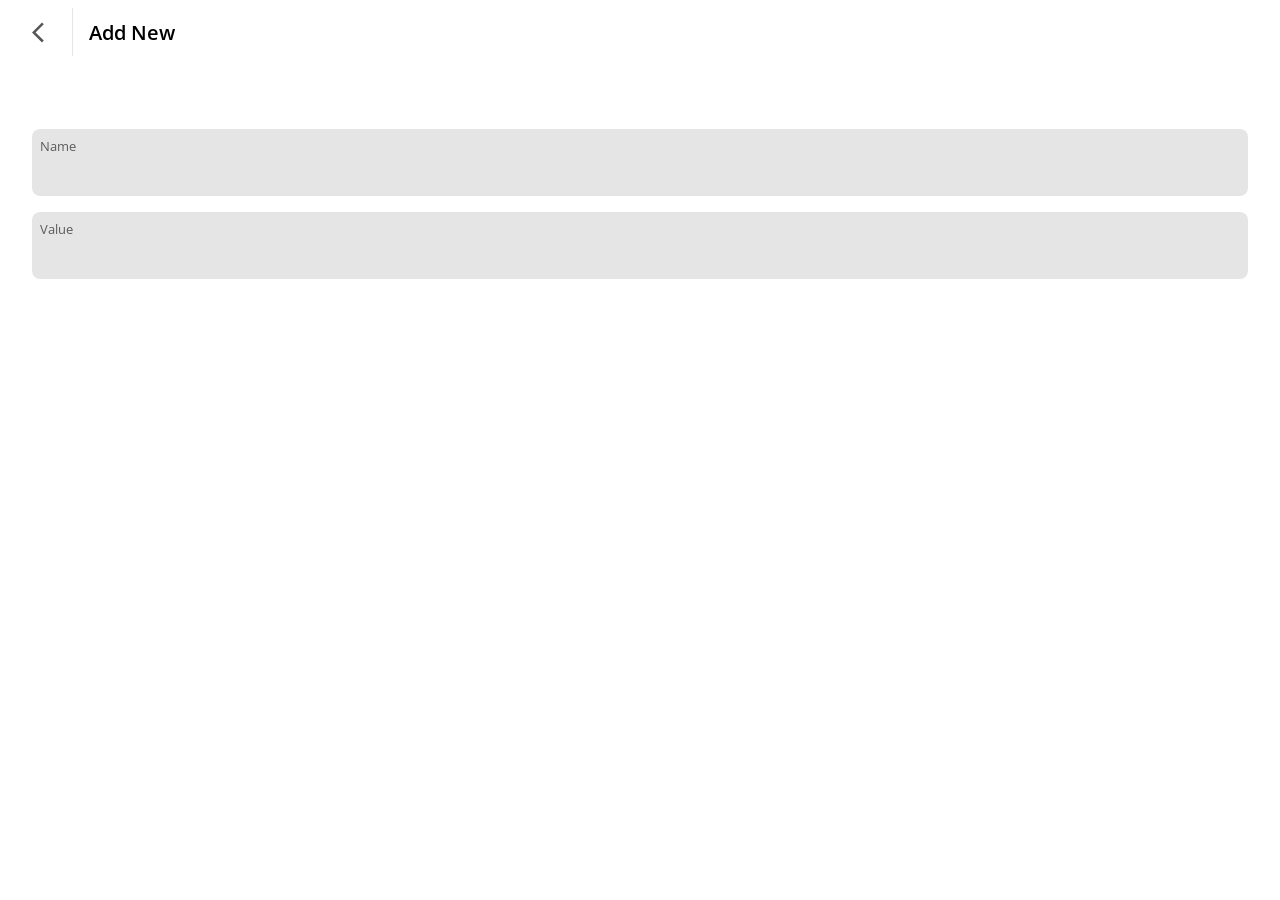
==== add.html @ cdc79bbb "add.html" ====
<!DOCTYPE html>
<html lang="el-gr">
    <head>
        <title>Add New | Angerona</title>
        <meta charset="UTF-8">
        <meta name="viewport" content="width=device-width, initial-scale=1.0">
		<link rel='stylesheet' href='/modules/Body/css/main.css'>
		<script type='text/javascript' src='/modules/Body/js/main.js' defer></script>
		<link rel='stylesheet' href='/modules/Main/css/main.css'>
		<script type='text/javascript' src='/modules/Main/js/main.js' defer></script>
		<link rel='stylesheet' href='/modules/InputBox/css/main.css'>
		<script type='text/javascript' src='/modules/InputBox/js/main.js' defer></script>
		<link rel='stylesheet' href='/modules/Header/css/main.css'>
		<script type='text/javascript' src='/modules/Header/js/main.js' defer></script>

        <link rel="stylesheet" href="./css/main.css">
        <script type="text/javascript" src="./js/library.js" defer></script>
    </head>
    <body>

        <form id="js_form"></form>

        <main>
            <col-1>
                <header></header>
                <input-box class="js_name mod_mb1"></input-box>
                <input-box class="js_value mod_mb1"></input-box>
            </col-1>
        </main>

        <script type="text/javascript" src="./js/add.js" defer></script>

    </body>
</html>
---- modules/Body/css/main.css ----
* {
	margin: 0;
	padding: 0;
	font-family: var( --theme-mainFontFamily, 'Open Sans', sans-serif );
	text-decoration: none;
	color: var(--theme-mainFont, rgba(0, 0, 0, 1));
	border: 0;
	font-size: 100%;
	vertical-align: baseline;
	box-sizing: border-box;
}

*:focus {
    outline: none;
}

input[type="date"]::-webkit-inner-spin-button, input[type="date"]::-webkit-clear-button {
	display: none;
}

a {
	-webkit-tap-highlight-color: var(---theme-inputBackgroundColor, rgba(0, 0, 0, 0));
}




html {
	scroll-behavior: smooth;
}




@keyframes rotation {
	from {
		transform: rotate(0deg); /*@universal*/
	}
	to {
		transform: rotate(359deg); /*@universal*/
	}
}

.animateRotation {
	animation: rotation 2s infinite linear;
}

.mod_displayNone {
	display: none;
}
---- modules/Main/css/main.css ----
/*
	@modCssClasses
	@customTag: main-wrap
	@customTag: main
		@cssMod: mod_constrained
		@cssMod: mod_margin0
		@cssMod: mod_popup
		@cssMod: mod_wide
	@customTag: container-box
		@cssMod: mod_gap1
		@cssMod: mod_forceRow
	@customTag: hr
		@cssMod: mod_dashed
		@cssMod: mod_withText
	@customTag: col-auth
	@customTag: col-mob
	@customTag: col-min
		@cssMod: mod_vBottom
	@customTag: col-1
	@customTag: col-2
	@customTag: col-3
	@customTag: col-4
	@customTag: col-5
	@customTag: col-6
	@customTag: col-7
	@customTag: col-8
	@customTag: col-9
	@cssMod: mod_maxWidth35
	@cssMod: mod_topAlign
	@cssMod: mod_middleAlign
	@cssMod: mod_mtAuto
	@cssMod: mod_mt0
	@cssMod: mod_mt0_5
	@cssMod: mod_mt1
	@cssMod: mod_mt2
	@cssMod: mod_mt3
	@cssMod: mod_mt4
	@cssMod: mod_mb0
	@cssMod: mod_mb0_25
	@cssMod: mod_mb0_5
	@cssMod: mod_mb1
	@cssMod: mod_mb2
	@cssMod: mod_mb3
	@cssMod: mod_mb4
	@cssMod: mod_padding0
	@cssMod: mod_hideUnder1024
	@cssMod: mod_reverseUnder900
	@cssMod: mod_invisible
	@cssMod: mod_hidden
	--theme-bodyBackgroundColor 		rgba(255, 255, 255, 1)
	--theme-transitionDuration 			0.15s
	--theme-mainFont 					rgba(0, 0, 0, 1)
	--theme-inputBackgroundColor 		rgba(0, 0, 0, 0)
	--theme-highlightedBackgroundColor 	rgba(0, 0, 0, 0.1)
*/




::-webkit-scrollbar {
	width: 1px;
}

::-webkit-scrollbar-track {
	background-color: var(--theme-bodyBackgroundColor, rgba(255, 255, 255, 1));
	transition-property: background-color;
	transition-duration: var(--theme-transitionDuration, 0.15s);
}

::-webkit-scrollbar-thumb {
	background-color: var(--theme-mainFont, rgba(0, 0, 0, 1));
	transition-property: background-color;
	transition-duration: var(--theme-transitionDuration, 0.15s);
}

* {
	scrollbar-width: auto;
}

.mod_mtAuto {
	margin-top: auto;
}

.mod_mt0 {
	margin-top: 0;
}

.mod_mt0_5 {
	margin-top: 0.5rem;
}

.mod_mt1 {
	margin-top: 1rem;
}

.mod_mt2 {
	margin-top: 2rem;
}

.mod_mt3 {
	margin-top: 3rem;
}

.mod_mt4 {
	margin-top: 4rem;
}

.mod_mb0 {
	margin-bottom: 0 !important;
}

.mod_mb0_25 {
	margin-bottom: 0.25rem !important;
}

.mod_mb0_5 {
	margin-bottom: 0.5rem !important;
}

.mod_mb1 {
	margin-bottom: 1rem !important;
}

.mod_mb2 {
	margin-bottom: 2rem !important;
}

.mod_mb3 {
	margin-bottom: 3rem !important;
}

.mod_mb4 {
	margin-bottom: 4rem !important;
}




body.mod_padding0 {
	padding: 0;
	padding-right: 0;
	padding-bottom: 0;
	padding-left: 0 !important;
}




main-wrap {
	position: fixed;
	top: 0;
	left: 0;
	width: 100vw;
	height: 100vh;
	overflow: hidden;
	z-index: 6;
	display: none;
	backdrop-filter: blur(6px) brightness(66%);
}

main-wrap.active {
	display: flex;
}




main {
	margin-top: 0;
	margin-right: 2.5vw;
	margin-bottom: 0;
	margin-left: 2.5vw;
	display: flex;
	gap: 2.5vw;
	transition-property: opacity;
	transition-duration: var(--theme-transitionDuration, 0.15s);
}

main.mod_popup {
	position: absolute;
	top: 0;
	bottom: 0;
	left: 0;
	right: 0;
	min-width: 50rem;
	height: 80vh;
	overflow: scroll;
	padding: 0 1rem 1rem 1rem;
	border-radius: 0.5rem;
	box-shadow: 0 0 1rem rgb(0, 0, 0);
	margin: auto;
	background-color: var(--theme-background, rgba(255, 255, 255, 1));
	transition-property: background-color, box-shadow, border-color, opacity;
	transition-duration: var(--theme-transitionDuration, 0.15s);
	flex-direction: column;
	width: 40vw;
	display: flex;
	scrollbar-width: none;
	border-style: solid;
	border-width: 1px;
	border-color: var(--theme-highlightedBackgroundColor, rgba(0, 0, 0, 0.1));
	gap: unset;
}

main.mod_popup.mod_wide {
	width: 80vw;
}

main.mod_constrained {
	max-width: 80rem;
	width: 90%;
	margin-top: 0;
	margin-right: auto;
	margin-bottom: 0;
	margin-left: auto;
}

main.mod_margin0 {
	margin-top: 0;
	margin-right: 0;
	margin-bottom: 0;
	margin-left: 0;
}

@media only screen and (max-device-width: 1700px) {

    main {
		margin-top: 0;
		margin-right: 2.5vw;
		margin-bottom: 8rem;
		margin-left: 2.5vw;
		gap: 2.5vw;
	}

}

@media only screen and (max-device-width: 1200px) {

    main.mod_constrained {
        width: 95vw;
    }

}

@media only screen and (max-device-width: 900px) {

    main {
        flex-direction: column;
    }

}

@media only screen and (max-device-width: 680px) {

    main.mod_constrained {
		margin-top: 0;
		margin-right: auto;
		margin-bottom: 8rem;
		margin-left: auto;
    }

}




container-box {
	display: flex;
	gap: 2.5vw;
}

container-box.mod_gap1 {
	gap: 1rem;
}

container-box.mod_gap2 {
	gap: 2rem;
}

@media only screen and (max-device-width: 680px) {

    container-box {
        flex-direction: column;
        gap: 0;
    }

    container-box.mod_gap1,
	container-box.mod_gap2 {
        gap: 0;
    }

	container-box.mod_forceRow {
		flex-direction: row;
		gap: unset;
	}

	container-box.mod_gap1.mod_forceRow,
	container-box.mod_gap2.mod_forceRow {
        gap: 1rem;
    }

}




main hr {
	border-top-style: none;
	border-top-width: 0px;
	border-top-color: var(--theme-inputBackgroundColor, rgba(0, 0, 0, 0));
	border-bottom-style: solid;
	border-bottom-width: 1px;
	border-bottom-color: var(--theme-highlightedBackgroundColor, rgba(0, 0, 0, 0.1));
	margin-top: 0rem;
	margin-right: 0.5rem;
	margin-bottom: 4rem;
	margin-left: 0.5rem;
	transition-property: border-bottom-color;
	transition-duration: var(--theme-transitionDuration, 0.15s);
}

main hr.mod_dashed {
	border-bottom-style: dashed;
}

main hr.mod_withText {
	border: 0;
	line-height: 1.5rem;
	position: relative;
	text-align: center;
	height: 1.5rem;
	font-size: 1rem;
	margin-right: 0.5rem;
	margin-left: 0.5rem;
}

main hr.mod_withText::before {
	content: "";
	position: absolute;
	left: 0;
	top: 50%;
	width: 100%;
	height: 1px;
	background-color: var(--theme-discreetBoxShadow, rgba(0, 0, 0, 0.2));
	transition-property: background-color;
	transition-duration: var(--theme-transitionDuration, 0.15s);
}

main hr.mod_withText::after {
	content: attr(data-content);
	position: relative;
	padding-right: 1rem;
	padding-left: 1rem;
	line-height: 1.5rem;
	color: var(--theme-secondaryFont, rgba(0, 0, 0, 0.6));
	background-color: var(--theme-background, rgba(255, 255, 255, 1));
	transition-property: background-color, color;
	transition-duration: var(--theme-transitionDuration, 0.15s);
	font-weight: 900;
}




.mod_middleAlign {
	display: flex;
	flex-direction: column;
	justify-content: center;
}




.mod_topAlign {
	display: flex;
	flex-direction: column;
	justify-content: flex-start;
}




.mod_invisible {
	opacity: 0;
}




.mod_hidden {
	display: none;
}

.mod_hiddenImportant {
	display: none !important;
}




.mod_maxWidth35 {
	max-width: 35rem;
}

@media only screen and (max-device-width: 680px) {

	.mod_maxWidth35 {
		max-width: unset;
	}

}




col-auth {
	min-height: max-content;
	display: flex;
	flex-direction: column;
	justify-content: center;
	width: 95%;
	max-width: 30rem;
	margin-right: auto;
	margin-left: auto;
	position: relative;
	height: 100vh;
}




col-mob {
	min-height: 100vh;
	display: flex;
	flex-direction: column;
	justify-content: center;
	width: 95%;
	max-width: 40rem;
	margin-right: auto;
	margin-left: auto;
	position: relative;
}




col-min {
	min-width: max-content;
}

col-min.mod_vBottom {
	display: flex;
	flex-direction: column;
	justify-content: flex-end;
}




col-1 {
	flex: 1;
	transition-property: flex;
	transition-duration: var(--theme-transitionDuration, 0.15s);
}




col-2 {
	flex: 2;
}




col-3 {
	flex: 3;
}




col-4 {
	flex: 4;
}




col-5 {
	flex: 5;
}




col-6 {
	flex: 6;
}




col-7 {
	flex: 7;
}




col-8 {
	flex: 8;
}




col-9 {
	flex: 9;
}




@media only screen and (max-device-width: 1024px) {

    .mod_hideUnder1024 {
        display: none;
    }

}

@media only screen and (max-device-width: 900px) {

    .mod_reverseUnder900 {
        flex-direction: column-reverse;
    }

}
---- modules/InputBox/css/main.css ----
/*
	@modCssClasses
	@customTag: input-box
	@cssMod: mod_alignRight
	@cssMod: mod_small
	@cssMod: mod_uppercase
	@cssMod: mod_forceIcon
	--theme-transitionDuration 			0.15s
	--theme-highlightedBackgroundColor 	rgba(0, 0, 0, 0.1)
	--theme-errorBackgroundColor 		rgba(255, 0, 0, 0.2)
	--theme-secondaryFont 				rgba(0, 0, 0, 0.6)
	--theme-mainFont 					rgba(0, 0, 0, 1)
	--theme-errorFont 					rgba(255, 68, 68, 1)
	--theme-inputBackgroundColor 		rgba(0, 0, 0, 0)
*/




input-box {
	display: block;
	border-top-left-radius: 0.5rem;
	border-top-right-radius: 0.5rem;
	border-bottom-right-radius: 0.5rem;
	border-bottom-left-radius: 0.5rem;
	overflow: hidden;
	padding-top: 0.5rem;
	padding-right: 0.5rem;
	padding-bottom: 0.5rem;
	padding-left: 0.5rem;
	margin-top: 0;
	margin-right: 0;
	margin-bottom: 4rem;
	margin-left: 0;
	background-color: var(--theme-highlightedBackgroundColor, rgba(0, 0, 0, 0.1));
	transition-property: background-color;
	transition-duration: var(--theme-transitionDuration, 0.15s);
	min-height: 4.2rem;
}

input-box.mod_small {
	min-height: 3rem;
	min-width: 15rem;
}

input-box.error {
	background-color: var(--theme-errorBackgroundColor, rgba(255, 0, 0, 0.2));
}

input-box .title {
	display: flex;
	align-items: center;
	justify-content: space-between;
	gap: 0.5rem;
	font-size: 0.8rem;
	font-weight: 600;
}

input-box .title .titleElem {
	color: var(--theme-secondaryFont, rgba(0, 0, 0, 0.6));
	overflow: hidden;
	text-overflow: ellipsis;
	white-space: nowrap;
	transition-property: color;
	transition-duration: var(--theme-transitionDuration, 0.15s);
	font-weight: 400;
	line-height: 1.2rem;
}

input-box .title .errorElem {
	color: var(--theme-errorFont, rgba(255, 68, 68, 1));
	opacity: 0;
	line-height: 1.2rem;
	transition-property: opacity;
	transition-duration: var(--theme-transitionDuration, 0.15s);
}

input-box.error .title .errorElem {
	opacity: 1;
}

input-box .body {
	display: flex;
	align-items: center;
}

input-box .body p {
	margin-right: 0.5rem;
	font-weight: 600;
	color: var(--theme-secondaryFont);
	border-right: solid 2px var(--theme-discreetBoxShadow);
	padding-right: 0.5rem;
}

input-box .body .input {
	flex: 1;
	background-color: var(--theme-inputBackgroundColor, rgba(0, 0, 0, 0));
	font-weight: 600;
	line-height: 2rem;
	width: 0;
	color: var(--theme-mainFont, rgba(0, 0, 0, 1));
	transition-property: color, opacity;
	transition-duration: var(--theme-transitionDuration, 0.15s);
	padding-right: 0.25rem;
}

input-box.mod_small .body .input {
	font-size: 0.94rem;
}

input-box.mod_alignRight .body .input {
	text-align: right;
}

input-box.mod_uppercase .body .input {
	text-transform: uppercase;
}

input-box .body .input:disabled {
	opacity: 0.6;
}

input-box .body .input::placeholder {
	font-weight: 100;
	font-size: 0.95rem;
}

input-box.mod_small .body .input::placeholder {
	font-size: 0.94rem;
}

input-box .body .icon {
	height: 2rem;
	display: flex;
	max-width: 2rem;
	opacity: 0;
	text-align: center;
	cursor: pointer;
	transition-property: opacity;
	transition-duration: var(--theme-transitionDuration, 0.15s);
	justify-content: center;
}

input-box .body .input:disabled + .icon {
	cursor: default;
}

input-box .body .input:disabled + .span.active {
	opacity: 0.5;
}

input-box.errorTemp .body .icon.active {
	opacity: 1;
}

input-box .body .icon.active {
	opacity: 0.5;
}

input-box .body .icon.active:hover {
	opacity: 1;
}

input-box .body .icon svg {
	width: 66%;
	fill: var(--theme-mainFont, rgba(0, 0, 0, 1));
	transition-property: fill;
	transition-duration: var(--theme-transitionDuration, 0.15s);
}
---- modules/Header/css/main.css ----
/*
	@modCssClasses
	@customTag: header
	@cssMod: mod_constrained
	@cssMod: mod_minimal
	@cssMod: mod_withExplainer
	@cssMod: mod_app
	--theme-bodyBackgroundColor 			rgba(255, 255, 255, 1)
	--theme-errorFont 						rgba(255, 68, 68, 1)
	--theme-highlightedBackgroundColor 		rgba(255, 255, 255, 0.15)
	--theme-importantDetail 				rgba(255, 0, 255, 1)
	--theme-inputBackgroundColor 			rgba(0, 0, 0, 0)
	--theme-mainFont 						rgba(0, 0, 0, 1)
	--theme-modal-boxShadow 				rgba(0, 0, 0, 1)
	--theme-modalButton-backgroundColor 	rgba(68, 68, 255, 1)
	--theme-modalText-color 				rgba(255, 255, 255, 1)
	--theme-secondaryFont 					rgba(0, 0, 0, 0.6)
	--theme-transitionDuration 				0.15s
*/




header {
	display: flex;
	margin-top: 0;
	margin-right: 0;
	margin-bottom: 4rem;
	margin-left: 0;
	transition-property: background-color, box-shadow, border-bottom-color;
	transition-duration: var(--theme-transitionDuration, 0.15s);
	align-items: center;
	position: sticky;
	top: 0;
	background-color: var(--theme-bodyBackgroundColor, rgba(255, 255, 255, 1));
	box-shadow: 0 0 0.25rem 0.25rem var(--theme-bodyBackgroundColor, rgba(255, 255, 255, 1));
	z-index: 1;
	display: flex;
	flex-flow: wrap;
	border-bottom-style: solid;
	border-bottom-width: 1px;
	border-bottom-color: var(--theme-highlightedBackgroundColor, rgba(255, 255, 255, 0.15));
}

header.mod_app {
	background-color: transparent;
	box-shadow: unset;
	border: medium none;
	margin-bottom: unset;
	position: sticky;
	top: 0;
}

header.mod_constrained {
	max-width: 80rem;
	width: 90vw;
	margin-right: auto;
	margin-left: auto;
}

header.mod_minimal {
	margin-top: 2rem;
	background-color: var(--theme-inputBackgroundColor, rgba(0, 0, 0, 0));
	margin-bottom: 2.5rem;
	border-bottom: medium none;
	border-top-left-radius: 0.5rem;
	border-top-right-radius: 0.5rem;
	border-bottom-right-radius: 0.5rem;
	border-bottom-left-radius: 0.5rem;
	padding-top: 0.5rem;
	padding-right: 0;
	padding-bottom: 0.5rem;
	padding-left: 0;
	position: unset;
	box-shadow: 0 0 0 var(--theme-inputBackgroundColor, rgba(0, 0, 0, 0));
}

header.mod_minimal.mod_withExplainer {
	margin-bottom: 0.5rem;
}

header .subnav {
	flex-basis: 100%;
	display: flex;
	gap: 2rem;
	padding-top: 0.5rem;
	padding-right: 0;
	padding-bottom: 0.5rem;
	padding-left: 0;
	overflow: auto;
	border-bottom-style: solid;
	border-bottom-width: 1px;
	border-bottom-color: var(--theme-bodyBackgroundColor, rgba(255, 255, 255, 1));
	margin-bottom: -1px;
	border-top-style: solid;
	border-top-width: 1px;
	border-top-color: var(--theme-highlightedBackgroundColor, rgba(0, 0, 0, 0.1));
	transition-property: border-top-color, border-bottom-color;
	transition-duration: var(--theme-transitionDuration, 0.15s);
}

header .subnav .subnavTitle {
	font-size: 0.9rem;
	color: var(--theme-secondaryFont, rgba(0, 0, 0, 0.6));
	font-weight: 600;
	line-height: 2rem;
	transition-property: color;
	transition-duration: var(--theme-transitionDuration, 0.15s);
	white-space: nowrap;
}

header .subnav .subnavTitle:hover {
	color: var(--theme-mainFont, rgba(0, 0, 0, 1))
}

header .subnav .subnavTitle.active {
	color: var(--theme-mainFont, rgba(0, 0, 0, 1));
	text-decoration: underline;
	text-underline-offset: 0.25rem;
	text-decoration-color: var(--theme-importantDetail, rgba(255, 0, 255, 1));
	text-decoration-thickness: 0.1rem;
}

header .search {
	display: flex;
	background-color: var(--theme-highlightedBackgroundColor, rgba(0, 0, 0, 0.1));
	margin-top: 0;
	margin-right: 1rem;
	margin-bottom: 0;
	margin-left: 1rem;
	border-top-left-radius: 0.5rem;
	border-top-right-radius: 0.5rem;
	border-bottom-right-radius: 0.5rem;
	border-bottom-left-radius: 0.5rem;
	transition-property: background-color;
	transition-duration: var(--theme-transitionDuration, 0.15s);
}

header .search .input {
	background-color: var(--theme-inputBackgroundColor, rgba(0, 0, 0, 0));
	line-height: 3rem;
	padding-top: 0;
	padding-right: 0.5rem;
	padding-bottom: 0;
	padding-left: 0.5rem;
	font-size: 0.95rem;
	color: var(--theme-mainFont, rgba(0, 0, 0, 1));
	transition-property: color;
	transition-duration: var(--theme-transitionDuration, 0.15s);
}

header .search .icon {
	display: flex;
	width: 3rem;
	min-width: 3rem;
	max-width: 3rem;
	height: 3rem;
	justify-content: center;
	align-items: center;
}

header .search .icon svg {
	width: 1rem;
	fill: var(--theme-mainFont, rgba(0, 0, 0, 1));
	transition-property: fill;
	transition-duration: var(--theme-transitionDuration, 0.15s);
}

header .left {
	margin-right: 1rem;
	border-right-style: solid;
	border-right-width: 1px;
	border-right-color: var(--theme-highlightedBackgroundColor, rgba(0, 0, 0, 0.1));
	cursor: pointer;
	min-height: 3rem;
	transition-property: border-right-color;
	transition-duration: var(--theme-transitionDuration, 0.15s);
	display: flex;
	padding-right: 1rem;
}

header .leftMain {
	display: flex;
	margin-right: 1rem;
	border-right-style: solid;
	border-right-width: 1px;
	border-right-color: var(--theme-highlightedBackgroundColor, rgba(0, 0, 0, 0.1));
	cursor: pointer;
	min-height: 3rem;
	transition-property: border-right-color;
	transition-duration: var(--theme-transitionDuration, 0.15s);
	flex-direction: column;
	justify-content: center;
	padding-right: 0.5rem;
}

header.mod_app .leftMain {
	border-right-width: 0px;
	margin-right: 0;
}

header.mod_minimal .leftMain {
	min-height: 2rem;
}

header .left .icon, header .leftMain .icon {
	display: flex;
	width: 1.5rem;
	height: 2.8rem;
	margin-right: 0.5rem;
	opacity: 0.66;
	transition-property: opacity;
	transition-duration: var(--theme-transitionDuration, 0.15s);
}

header.mod_app .leftMain .icon {
	align-items: center;
}

header .left:hover .icon, header .leftMain:hover .icon {
	opacity: 1;
}

header.mod_minimal .leftMain .icon {
	height: 2rem;
}

header .left .icon svg, header .leftMain .icon svg {
	width: 1.5rem;
	fill: var(--theme-mainFont, rgba(0, 0, 0, 1));
	transition-property: fill;
	transition-duration: var(--theme-transitionDuration, 0.15s);
}

header .left .text, header .leftMain .text {
	display: flex;
	flex-direction: column;
}

header .left .text .subtitle, header .leftMain .text .subtitle {
	font-size: 0.8rem;
	color: var(--theme-mainFont, rgba(0, 0, 0, 1));
	transition-property: color, opacity;
	transition-duration: var(--theme-transitionDuration, 0.15s);
	opacity: 0.66;
	text-align: right;
	display: inline-block;
}

header .left:hover .text .subtitle, header .leftMain:hover .text .subtitle {
	opacity: 1;
}

header .left .text .title, header .leftMain .text .title {
	color: var(--theme-mainFont, rgba(0, 0, 0, 1));
	transition-property: color, opacity;
	transition-duration: var(--theme-transitionDuration, 0.15s);
	font-size: 1.25rem;
	white-space: nowrap;
	text-overflow: ellipsis;
	overflow: hidden;
	font-weight: 600;
	opacity: 0.66;
}

header .left:hover .text .title, header .leftMain:hover .text .title {
	opacity: 1;
}

header .main {
	display: flex;
	flex-direction: column;
	flex: 1;
	min-height: 4rem;
	justify-content: center;
}

header .main.reverse {
	flex-direction: column-reverse;
}

header.mod_minimal .main {
	min-height: 3rem;
}

header .main .title {
	color: var(--theme-mainFont, rgba(0, 0, 0, 1));
	transition-property: color;
	transition-duration: var(--theme-transitionDuration, 0.15s);
	font-size: 1.25rem;
	font-weight: 600;
}

header.mod_minimal .main .title {
	font-size: 1.1rem;
	font-weight: 100;
	color: var(--theme-mainFont, rgba(0, 0, 0, 1));
	transition-property: color, text-shadow;
	transition-duration: var(--theme-transitionDuration, 0.15s);
}

header .main .subtitle {
	font-size: 0.8rem;
	color: var(--theme-highlightedBackgroundColor, rgba(0, 0, 0, 0.1));
	display: inline-block;
	transition-property: color;
	transition-duration: var(--theme-transitionDuration, 0.15s);
}

header.mod_minimal .main .subtitle {
	font-weight: 100;
	color: var(--theme-mainFont, rgba(0, 0, 0, 1));
}

header .action {
	display: flex;
	background-color: var(--theme-modalButton-backgroundColor, rgba(68, 68, 255, 1));
	padding-top: 0;
	padding-right: 1.5rem;
	padding-bottom: 0;
	padding-left: 1.5rem;
	border-top-left-radius: 0.5rem;
	border-top-right-radius: 0.5rem;
	border-bottom-right-radius: 0.5rem;
	border-bottom-left-radius: 0.5rem;
	cursor: pointer;
	transition-property: background-color;
	transition-duration: var(--theme-transitionDuration, 0.15s);
	position: relative;
	align-items: center;
}

header .action.red {
	background-color: var(--theme-errorFont, rgba(255, 68, 68, 1));
}

body.iframed header .action {
	min-width: unset;
	padding-top: 0;
	padding-right: 1.5rem;
	padding-bottom: 0;
	padding-left: 1.5rem;
}

header .action .icon {
	display: flex;
    min-width: 3rem;
    max-width: 3rem;
    position: absolute;
    top: 0;
    height: 3rem;
    right: 0;
    justify-content: center;
    align-items: center;
}

header .action .icon svg {
	fill: var(--theme-modalText-color, rgba(255, 255, 255, 1));
	width: 0.94rem;
}

header .action .title {
	line-height: 3rem;
	color: var(--theme-modalText-color, rgba(255, 255, 255, 1));
	font-size: 0.9rem;
	font-weight: 700;
	text-transform: uppercase;
}




@media only screen and (max-device-width: 1200px) {

	header .search {
		display: none;
	}

}

@media only screen and (max-device-width: 980px) {

    header .search {
        display: none;
    }

}

@media only screen and (max-device-width: 900px) {

	header .left {
		display: block;
	}

}

@media only screen and (max-device-width: 680px) {

    header .left {
		border-right-width: 0px !important;
		margin-right: 0;
		min-height: unset;
		align-items: center;
		padding-right: 0.5rem;
	}

    header .left .icon, header .leftMain .icon {
		width: 1.5rem;
		height: 1.5rem;
		display: flex;
		align-items: center;
		margin-right: 0;
	}

    header .left .icon svg, header .leftMain .icon svg {
		width: 1rem;
	}

    header .left .text, header .leftMain .text {
        display: none;
    }

	header .main .title {
		font-size: 1rem;
	}

	header .main .subtitle {
		display: none;
	}

	body.iframed header .action {
		padding-top: 0;
		padding-right: 0;
		padding-bottom: 0;
		padding-left: 0;
		min-width: 3rem;
	}

	body.iframed header .action .title {
		display: none;
	}

	header .action {
		position: fixed;
		bottom: 2.5vw;
		right: 2.5vw;
		border-top-left-radius: 500px;
		border-top-right-radius: 500px;
		border-bottom-right-radius: 500px;
		border-bottom-left-radius: 500px;
		padding-top: 0;
		padding-right: 0;
		padding-bottom: 0;
		padding-left: 0;
		overflow: hidden;
		width: 3rem;
		height: 3rem;
		box-shadow: 0 0 0.5rem var(--theme-modal-boxShadow, rgba(0, 0, 0, 1));
	}

	header .action .title {
		display: none;
	}

	header .action .icon svg {
		width: 1.25rem;
	}

	header.mod_minimal {
		margin-top: 1rem;
		margin-left: 1rem;
	}

}
---- css/main.css ----
/* open-sans-300 - cyrillic_cyrillic-ext_greek_greek-ext_hebrew_latin_latin-ext_math_symbols_vietnamese */
@font-face {
  font-display: swap; /* Check https://developer.mozilla.org/en-US/docs/Web/CSS/@font-face/font-display for other options. */
  font-family: 'Open Sans';
  font-style: normal;
  font-weight: 300;
  src: url('../fonts/open-sans-v44-cyrillic_cyrillic-ext_greek_greek-ext_hebrew_latin_latin-ext_math_symbols_vietnamese-300.woff2') format('woff2'), /* Chrome 36+, Opera 23+, Firefox 39+, Safari 12+, iOS 10+ */
       url('../fonts/open-sans-v44-cyrillic_cyrillic-ext_greek_greek-ext_hebrew_latin_latin-ext_math_symbols_vietnamese-300.ttf') format('truetype'); /* Chrome 4+, Firefox 3.5+, IE 9+, Safari 3.1+, iOS 4.2+, Android Browser 2.2+ */
}

/* open-sans-300italic - cyrillic_cyrillic-ext_greek_greek-ext_hebrew_latin_latin-ext_math_symbols_vietnamese */
@font-face {
  font-display: swap; /* Check https://developer.mozilla.org/en-US/docs/Web/CSS/@font-face/font-display for other options. */
  font-family: 'Open Sans';
  font-style: italic;
  font-weight: 300;
  src: url('../fonts/open-sans-v44-cyrillic_cyrillic-ext_greek_greek-ext_hebrew_latin_latin-ext_math_symbols_vietnamese-300italic.woff2') format('woff2'), /* Chrome 36+, Opera 23+, Firefox 39+, Safari 12+, iOS 10+ */
       url('../fonts/open-sans-v44-cyrillic_cyrillic-ext_greek_greek-ext_hebrew_latin_latin-ext_math_symbols_vietnamese-300italic.ttf') format('truetype'); /* Chrome 4+, Firefox 3.5+, IE 9+, Safari 3.1+, iOS 4.2+, Android Browser 2.2+ */
}

/* open-sans-regular - cyrillic_cyrillic-ext_greek_greek-ext_hebrew_latin_latin-ext_math_symbols_vietnamese */
@font-face {
  font-display: swap; /* Check https://developer.mozilla.org/en-US/docs/Web/CSS/@font-face/font-display for other options. */
  font-family: 'Open Sans';
  font-style: normal;
  font-weight: 400;
  src: url('../fonts/open-sans-v44-cyrillic_cyrillic-ext_greek_greek-ext_hebrew_latin_latin-ext_math_symbols_vietnamese-regular.woff2') format('woff2'), /* Chrome 36+, Opera 23+, Firefox 39+, Safari 12+, iOS 10+ */
       url('../fonts/open-sans-v44-cyrillic_cyrillic-ext_greek_greek-ext_hebrew_latin_latin-ext_math_symbols_vietnamese-regular.ttf') format('truetype'); /* Chrome 4+, Firefox 3.5+, IE 9+, Safari 3.1+, iOS 4.2+, Android Browser 2.2+ */
}

/* open-sans-italic - cyrillic_cyrillic-ext_greek_greek-ext_hebrew_latin_latin-ext_math_symbols_vietnamese */
@font-face {
  font-display: swap; /* Check https://developer.mozilla.org/en-US/docs/Web/CSS/@font-face/font-display for other options. */
  font-family: 'Open Sans';
  font-style: italic;
  font-weight: 400;
  src: url('../fonts/open-sans-v44-cyrillic_cyrillic-ext_greek_greek-ext_hebrew_latin_latin-ext_math_symbols_vietnamese-italic.woff2') format('woff2'), /* Chrome 36+, Opera 23+, Firefox 39+, Safari 12+, iOS 10+ */
       url('../fonts/open-sans-v44-cyrillic_cyrillic-ext_greek_greek-ext_hebrew_latin_latin-ext_math_symbols_vietnamese-italic.ttf') format('truetype'); /* Chrome 4+, Firefox 3.5+, IE 9+, Safari 3.1+, iOS 4.2+, Android Browser 2.2+ */
}

/* open-sans-500 - cyrillic_cyrillic-ext_greek_greek-ext_hebrew_latin_latin-ext_math_symbols_vietnamese */
@font-face {
  font-display: swap; /* Check https://developer.mozilla.org/en-US/docs/Web/CSS/@font-face/font-display for other options. */
  font-family: 'Open Sans';
  font-style: normal;
  font-weight: 500;
  src: url('../fonts/open-sans-v44-cyrillic_cyrillic-ext_greek_greek-ext_hebrew_latin_latin-ext_math_symbols_vietnamese-500.woff2') format('woff2'), /* Chrome 36+, Opera 23+, Firefox 39+, Safari 12+, iOS 10+ */
       url('../fonts/open-sans-v44-cyrillic_cyrillic-ext_greek_greek-ext_hebrew_latin_latin-ext_math_symbols_vietnamese-500.ttf') format('truetype'); /* Chrome 4+, Firefox 3.5+, IE 9+, Safari 3.1+, iOS 4.2+, Android Browser 2.2+ */
}

/* open-sans-500italic - cyrillic_cyrillic-ext_greek_greek-ext_hebrew_latin_latin-ext_math_symbols_vietnamese */
@font-face {
  font-display: swap; /* Check https://developer.mozilla.org/en-US/docs/Web/CSS/@font-face/font-display for other options. */
  font-family: 'Open Sans';
  font-style: italic;
  font-weight: 500;
  src: url('../fonts/open-sans-v44-cyrillic_cyrillic-ext_greek_greek-ext_hebrew_latin_latin-ext_math_symbols_vietnamese-500italic.woff2') format('woff2'), /* Chrome 36+, Opera 23+, Firefox 39+, Safari 12+, iOS 10+ */
       url('../fonts/open-sans-v44-cyrillic_cyrillic-ext_greek_greek-ext_hebrew_latin_latin-ext_math_symbols_vietnamese-500italic.ttf') format('truetype'); /* Chrome 4+, Firefox 3.5+, IE 9+, Safari 3.1+, iOS 4.2+, Android Browser 2.2+ */
}

/* open-sans-600 - cyrillic_cyrillic-ext_greek_greek-ext_hebrew_latin_latin-ext_math_symbols_vietnamese */
@font-face {
  font-display: swap; /* Check https://developer.mozilla.org/en-US/docs/Web/CSS/@font-face/font-display for other options. */
  font-family: 'Open Sans';
  font-style: normal;
  font-weight: 600;
  src: url('../fonts/open-sans-v44-cyrillic_cyrillic-ext_greek_greek-ext_hebrew_latin_latin-ext_math_symbols_vietnamese-600.woff2') format('woff2'), /* Chrome 36+, Opera 23+, Firefox 39+, Safari 12+, iOS 10+ */
       url('../fonts/open-sans-v44-cyrillic_cyrillic-ext_greek_greek-ext_hebrew_latin_latin-ext_math_symbols_vietnamese-600.ttf') format('truetype'); /* Chrome 4+, Firefox 3.5+, IE 9+, Safari 3.1+, iOS 4.2+, Android Browser 2.2+ */
}

/* open-sans-600italic - cyrillic_cyrillic-ext_greek_greek-ext_hebrew_latin_latin-ext_math_symbols_vietnamese */
@font-face {
  font-display: swap; /* Check https://developer.mozilla.org/en-US/docs/Web/CSS/@font-face/font-display for other options. */
  font-family: 'Open Sans';
  font-style: italic;
  font-weight: 600;
  src: url('../fonts/open-sans-v44-cyrillic_cyrillic-ext_greek_greek-ext_hebrew_latin_latin-ext_math_symbols_vietnamese-600italic.woff2') format('woff2'), /* Chrome 36+, Opera 23+, Firefox 39+, Safari 12+, iOS 10+ */
       url('../fonts/open-sans-v44-cyrillic_cyrillic-ext_greek_greek-ext_hebrew_latin_latin-ext_math_symbols_vietnamese-600italic.ttf') format('truetype'); /* Chrome 4+, Firefox 3.5+, IE 9+, Safari 3.1+, iOS 4.2+, Android Browser 2.2+ */
}

/* open-sans-700 - cyrillic_cyrillic-ext_greek_greek-ext_hebrew_latin_latin-ext_math_symbols_vietnamese */
@font-face {
  font-display: swap; /* Check https://developer.mozilla.org/en-US/docs/Web/CSS/@font-face/font-display for other options. */
  font-family: 'Open Sans';
  font-style: normal;
  font-weight: 700;
  src: url('../fonts/open-sans-v44-cyrillic_cyrillic-ext_greek_greek-ext_hebrew_latin_latin-ext_math_symbols_vietnamese-700.woff2') format('woff2'), /* Chrome 36+, Opera 23+, Firefox 39+, Safari 12+, iOS 10+ */
       url('../fonts/open-sans-v44-cyrillic_cyrillic-ext_greek_greek-ext_hebrew_latin_latin-ext_math_symbols_vietnamese-700.ttf') format('truetype'); /* Chrome 4+, Firefox 3.5+, IE 9+, Safari 3.1+, iOS 4.2+, Android Browser 2.2+ */
}

/* open-sans-700italic - cyrillic_cyrillic-ext_greek_greek-ext_hebrew_latin_latin-ext_math_symbols_vietnamese */
@font-face {
  font-display: swap; /* Check https://developer.mozilla.org/en-US/docs/Web/CSS/@font-face/font-display for other options. */
  font-family: 'Open Sans';
  font-style: italic;
  font-weight: 700;
  src: url('../fonts/open-sans-v44-cyrillic_cyrillic-ext_greek_greek-ext_hebrew_latin_latin-ext_math_symbols_vietnamese-700italic.woff2') format('woff2'), /* Chrome 36+, Opera 23+, Firefox 39+, Safari 12+, iOS 10+ */
       url('../fonts/open-sans-v44-cyrillic_cyrillic-ext_greek_greek-ext_hebrew_latin_latin-ext_math_symbols_vietnamese-700italic.ttf') format('truetype'); /* Chrome 4+, Firefox 3.5+, IE 9+, Safari 3.1+, iOS 4.2+, Android Browser 2.2+ */
}

/* open-sans-800 - cyrillic_cyrillic-ext_greek_greek-ext_hebrew_latin_latin-ext_math_symbols_vietnamese */
@font-face {
  font-display: swap; /* Check https://developer.mozilla.org/en-US/docs/Web/CSS/@font-face/font-display for other options. */
  font-family: 'Open Sans';
  font-style: normal;
  font-weight: 800;
  src: url('../fonts/open-sans-v44-cyrillic_cyrillic-ext_greek_greek-ext_hebrew_latin_latin-ext_math_symbols_vietnamese-800.woff2') format('woff2'), /* Chrome 36+, Opera 23+, Firefox 39+, Safari 12+, iOS 10+ */
       url('../fonts/open-sans-v44-cyrillic_cyrillic-ext_greek_greek-ext_hebrew_latin_latin-ext_math_symbols_vietnamese-800.ttf') format('truetype'); /* Chrome 4+, Firefox 3.5+, IE 9+, Safari 3.1+, iOS 4.2+, Android Browser 2.2+ */
}

/* open-sans-800italic - cyrillic_cyrillic-ext_greek_greek-ext_hebrew_latin_latin-ext_math_symbols_vietnamese */
@font-face {
  font-display: swap; /* Check https://developer.mozilla.org/en-US/docs/Web/CSS/@font-face/font-display for other options. */
  font-family: 'Open Sans';
  font-style: italic;
  font-weight: 800;
  src: url('../fonts/open-sans-v44-cyrillic_cyrillic-ext_greek_greek-ext_hebrew_latin_latin-ext_math_symbols_vietnamese-800italic.woff2') format('woff2'), /* Chrome 36+, Opera 23+, Firefox 39+, Safari 12+, iOS 10+ */
       url('../fonts/open-sans-v44-cyrillic_cyrillic-ext_greek_greek-ext_hebrew_latin_latin-ext_math_symbols_vietnamese-800italic.ttf') format('truetype'); /* Chrome 4+, Firefox 3.5+, IE 9+, Safari 3.1+, iOS 4.2+, Android Browser 2.2+ */
}
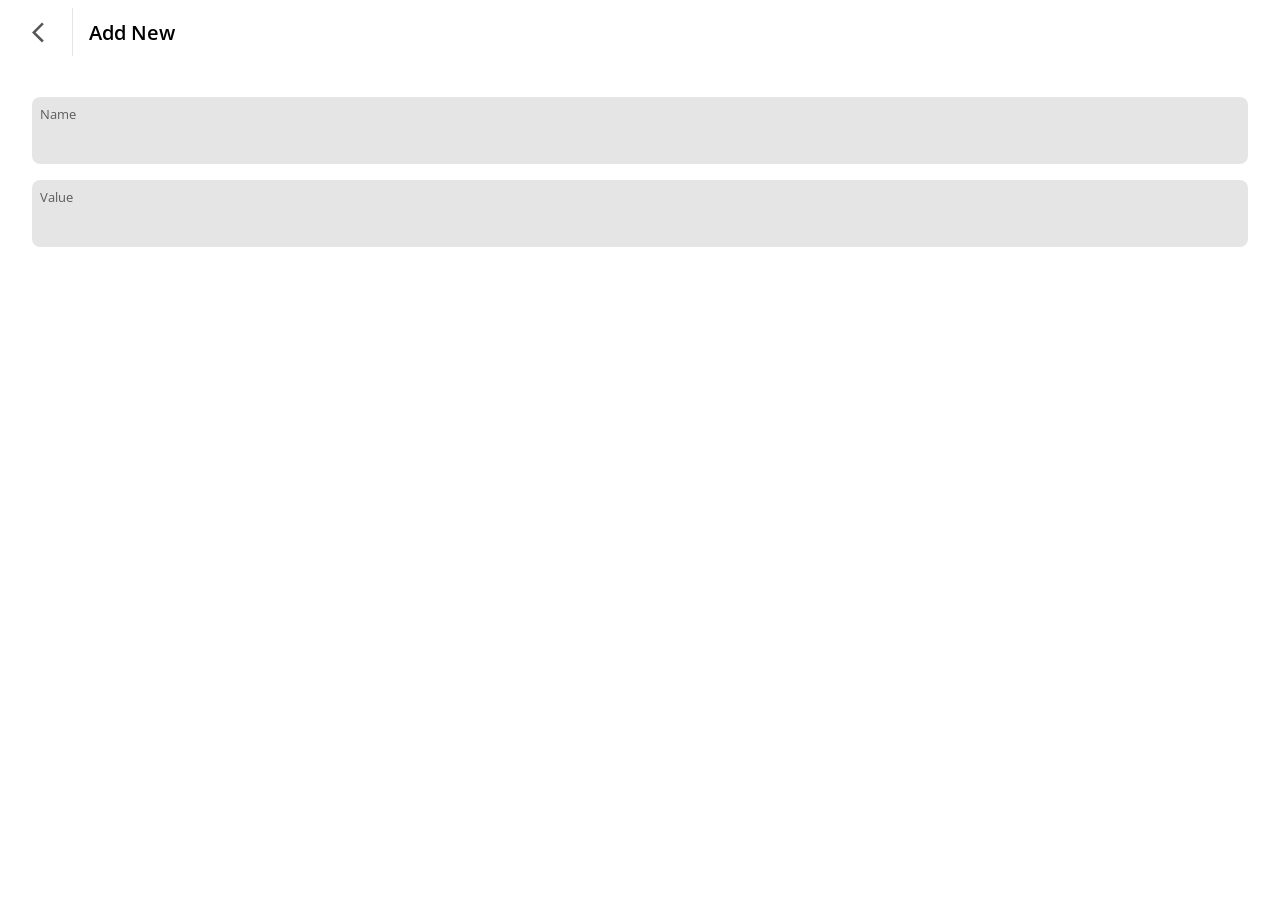
==== commit fa3a7583: "minor margins" ====
--- a/add.html
+++ b/add.html
@@ -22,7 +22,7 @@
 
         <main>
             <col-1>
-                <header></header>
+                <header class="mod_mb2"></header>
                 <input-box class="js_name mod_mb1"></input-box>
                 <input-box class="js_value mod_mb1"></input-box>
             </col-1>
